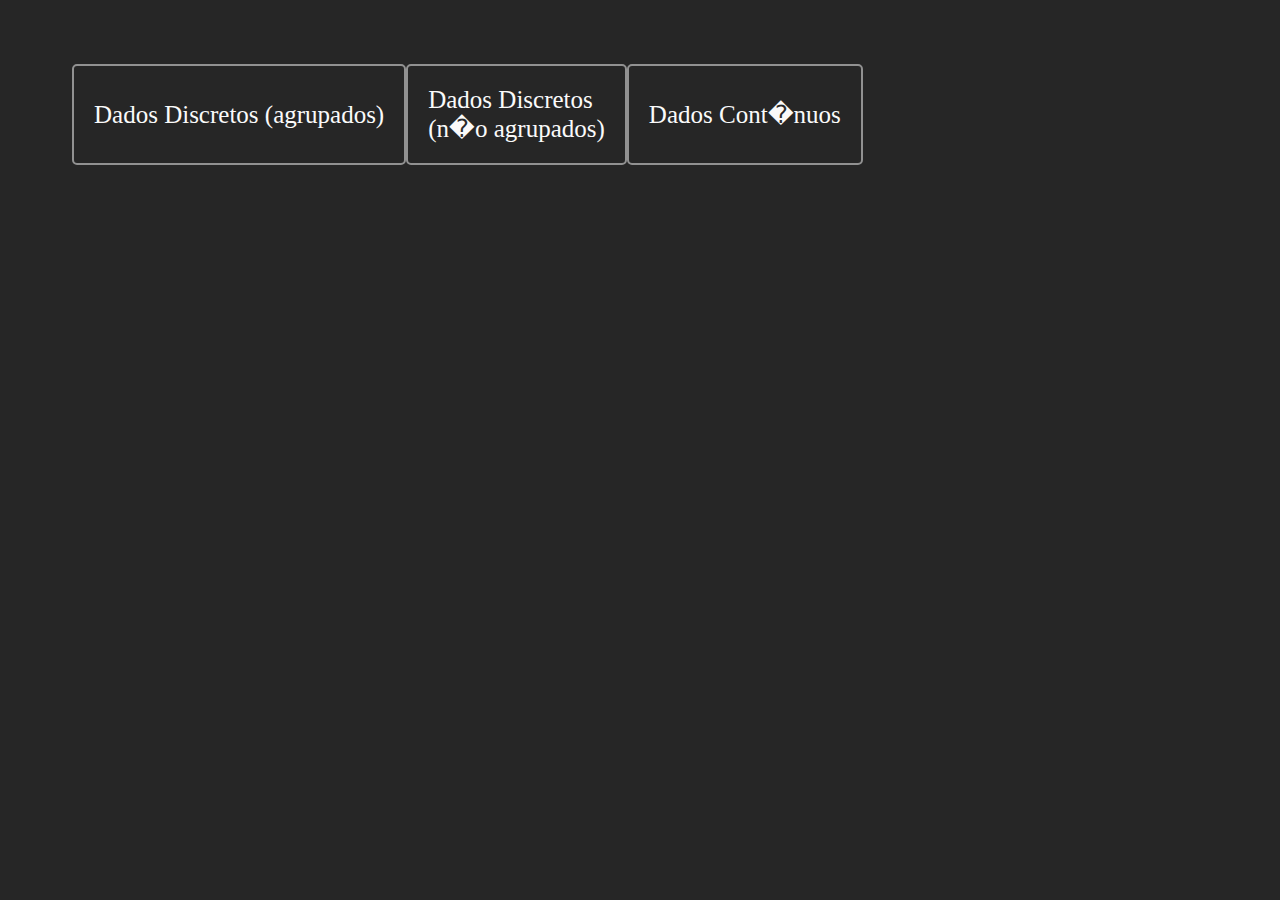
==== index.html @ ee1392f7 "Refactor Certo Dessa Vez" ====
<!DOCTYPE html>
<html>
<head>
	<meta name="viewport" content="width=device-width, initial-scale=1">
	<title>Dados Discretos e Cont�nuos</title>
	<link rel="stylesheet" href="https://cdn.jsdelivr.net/npm/bootstrap@5.2.2/dist/css/bootstrap.min.css" integrity="sha384-Zenh87qX5JnK2Jl0vWa8Ck2rdkQ2Bzep5IDxbcnCeuOxjzrPF/et3URy9Bv1WTRi" crossorigin="anonymous">
	<script type="text/javascript" src="jquery.js"></script>
	<script type="text/javascript" src="script.js"></script>
	<link rel="stylesheet" type="text/css" href="style.css">
</head>
<body>
	<div class="container">
	    <div class="row h-100">
	        <div class="col-sm-12 my-auto">
	            <div class="w-25 mx-auto main text-center">
	            	<a href="discretos_agrupados.html">
	            		Dados Discretos (agrupados)
	            	</a>
	        	</div>
	            <div class="w-25 mx-auto main text-center">
	            	<a href="discretos_nao_agrupados.html">
	            		Dados Discretos <br>(n�o agrupados)
	            	</a>
	        	</div>
	            <div class="w-25 mx-auto main text-center">
	            	<a href="continuos.html">
	            		Dados Cont�nuos
	            	</a>
	        	</div>
	        </div>
	    </div>
	</div>
</body>
</html>
---- style.css ----
html, body {
    /*height: 100%;*/
    background-color: #262626;
}

a{
	text-decoration: none;
	color: #fafafa;
}

a:hover{
	text-decoration: none;
	color: #fafafa;
}

label{
	margin-bottom: 3px;
}

h1 {
	color: #fafafa;
	font-family: 'Segoe UI';
	margin-top: 1rem;
}

hr {
	color: #fafafa;
}

button {
	min-width: fit-content;
}

#quantidade_nao_agrupado{
	width: 100%;
	background-color: #919191;
	border-style: solid;
	border-radius: 7px;
}

.row {
	margin: 4rem 4rem;
}

.row-3 {
	display: none;
}

.row-4 {
	display: none;
}

.btn-primary {
	border: 0;
	border-radius: 10px;
	margin-top: 10px;
	width: 4rem;
	height: 2.5rem;
	background-color: #111;
}

.container {
    height: 100%;
}

.my-auto{
	display: flex;
	color: #fafafa;
}

.main{
	display: flex;
	justify-content: center;
	align-items: center;
	cursor: pointer;
	padding: 20px;
	border: 2px solid #919191;
	border-radius: 5px;
	font-size: 25px;
}

.inputs{
	display: flex;
	justify-content: center;
	align-items: center;
	cursor: pointer;
	padding: 20px;
	border: 2px solid #919191;
	border-radius: 5px;
	font-size: 25px;
}

.label{
	display: block;
	font-size: 23px;
	margin-top: 2rem !important;
}

.valores{
	flex-direction: column;
	display: none;
}

.field{
	background-color: #919191;
	border-style: solid;
	border-radius: 7px;
	margin-bottom: 10px;
}

.valores-inputs{
	flex-direction: column;
	flex-wrap: wrap;
	max-height: 600px;
	min-width: -webkit-fill-available;
}
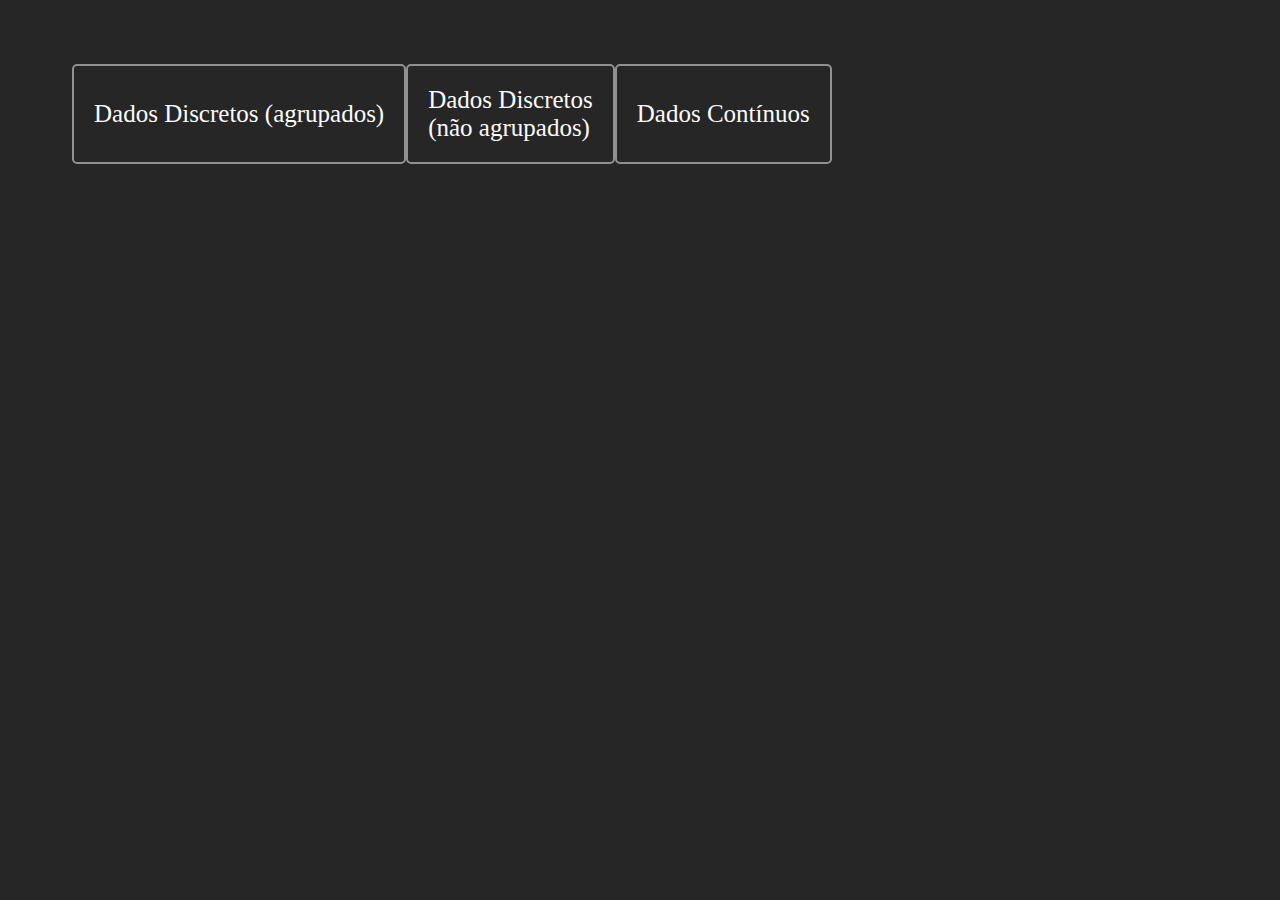
==== commit 65f9bf58: "Dados agrupados" ====
--- a/index.html
+++ b/index.html
@@ -2,30 +2,24 @@
 <html>
 <head>
 	<meta name="viewport" content="width=device-width, initial-scale=1">
-	<title>Dados Discretos e Cont�nuos</title>
+	<title>Dados Discretos e Contínuos</title>
 	<link rel="stylesheet" href="https://cdn.jsdelivr.net/npm/bootstrap@5.2.2/dist/css/bootstrap.min.css" integrity="sha384-Zenh87qX5JnK2Jl0vWa8Ck2rdkQ2Bzep5IDxbcnCeuOxjzrPF/et3URy9Bv1WTRi" crossorigin="anonymous">
-	<script type="text/javascript" src="jquery.js"></script>
+	<script src="https://ajax.googleapis.com/ajax/libs/jquery/3.6.1/jquery.min.js"></script>
 	<script type="text/javascript" src="script.js"></script>
-	<link rel="stylesheet" type="text/css" href="style.css">
+	<link rel="stylesheet" type="text/css" href="style.css">	
 </head>
 <body>
 	<div class="container">
 	    <div class="row h-100">
 	        <div class="col-sm-12 my-auto">
-	            <div class="w-25 mx-auto main text-center">
-	            	<a href="discretos_agrupados.html">
-	            		Dados Discretos (agrupados)
-	            	</a>
+	            <div class="w-25 mx-auto main text-center" id="div_discretos_agrupados">
+            		Dados Discretos (agrupados)
 	        	</div>
-	            <div class="w-25 mx-auto main text-center">
-	            	<a href="discretos_nao_agrupados.html">
-	            		Dados Discretos <br>(n�o agrupados)
-	            	</a>
+	            <div class="w-25 mx-auto main text-center" id="div_discretos_nao_agrupados">
+            		Dados Discretos <br>(não agrupados)
 	        	</div>
-	            <div class="w-25 mx-auto main text-center">
-	            	<a href="continuos.html">
-	            		Dados Cont�nuos
-	            	</a>
+	            <div class="w-25 mx-auto main text-center" id="div_continuos">
+            		Dados Contínuos
 	        	</div>
 	        </div>
 	    </div>
--- a/style.css
+++ b/style.css
@@ -19,7 +19,6 @@
 
 h1 {
 	color: #fafafa;
-	font-family: 'Segoe UI';
 	margin-top: 1rem;
 }
 
@@ -31,11 +30,28 @@
 	min-width: fit-content;
 }
 
+thead {
+	background-color: #a9a9a9;
+	opacity: 0.5;
+}
+
+tbody {
+	border-color: #fafafa;
+}
+
+td {
+	color: #fafafa !important;
+}
+
 #quantidade_nao_agrupado{
 	width: 100%;
 	background-color: #919191;
 	border-style: solid;
 	border-radius: 7px;
+}
+
+#voltar {
+	margin-left: 10px;
 }
 
 .row {
@@ -90,6 +106,17 @@
 	font-size: 25px;
 }
 
+.border{
+	display: flex;
+	justify-content: center;
+	align-items: center;
+	cursor: default;
+	padding: 20px;
+	border: 2px solid #919191;
+	border-radius: 5px;
+	font-size: 25px;
+}
+
 .label{
 	display: block;
 	font-size: 23px;
@@ -105,7 +132,7 @@
 	background-color: #919191;
 	border-style: solid;
 	border-radius: 7px;
-	margin-bottom: 10px;
+	margin: 5px;
 }
 
 .valores-inputs{
@@ -114,3 +141,16 @@
 	max-height: 600px;
 	min-width: -webkit-fill-available;
 }
+
+.valores-agrupados{
+	flex-direction: column;
+}
+
+.output{
+	min-width: max-content;
+	margin: 10px;
+}
+
+.tag-label{
+	margin-left: 10px;
+}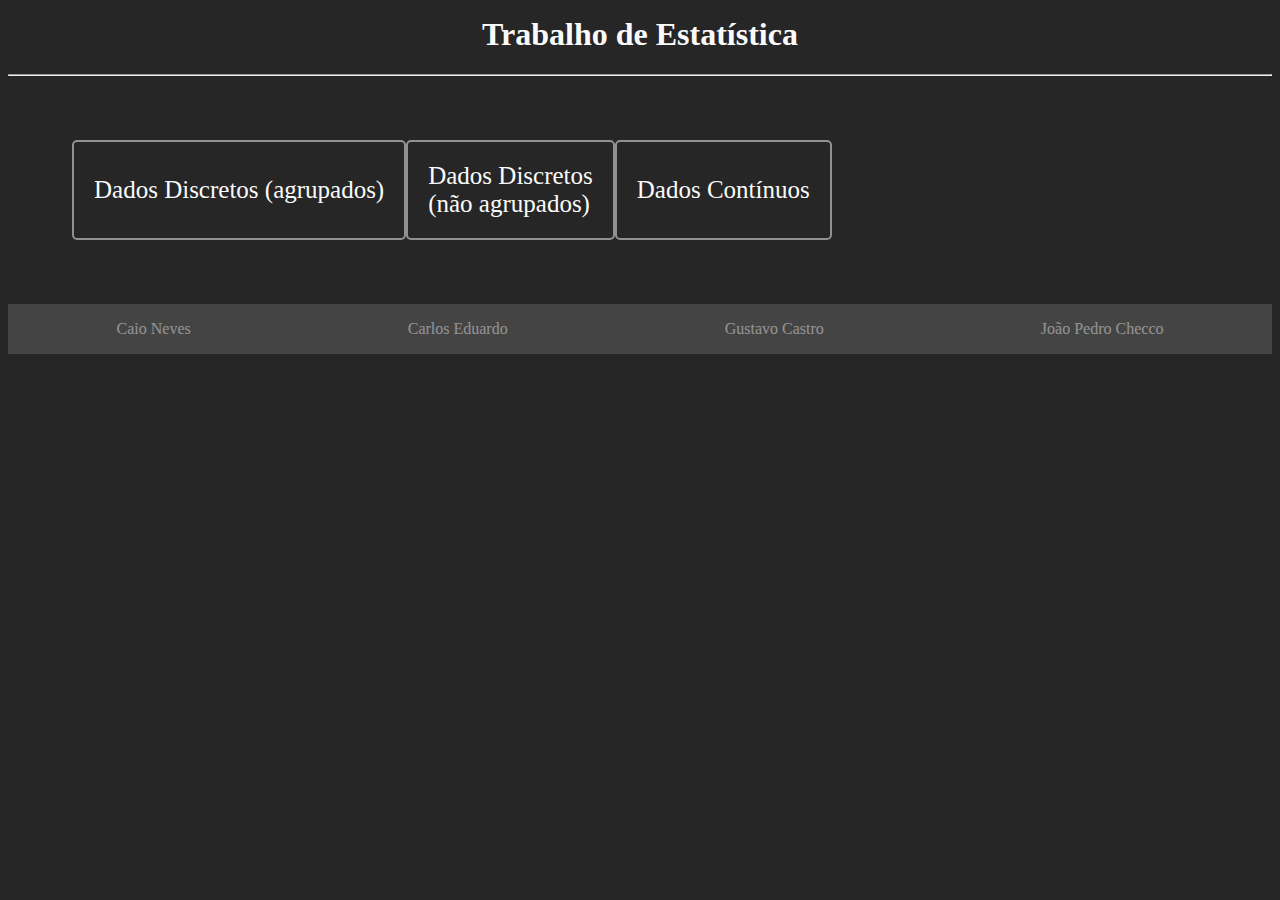
==== commit 8d14bb42: "Quase pronto" ====
--- a/index.html
+++ b/index.html
@@ -9,6 +9,12 @@
 	<link rel="stylesheet" type="text/css" href="style.css">	
 </head>
 <body>
+	<div>
+		<center>
+			<h1>Trabalho de Estatística</h1>
+		</center>
+		<hr>
+	</div>
 	<div class="container">
 	    <div class="row h-100">
 	        <div class="col-sm-12 my-auto">
@@ -24,5 +30,6 @@
 	        </div>
 	    </div>
 	</div>
+	<div class="footer"></div>
 </body>
 </html>--- a/style.css
+++ b/style.css
@@ -43,12 +43,16 @@
 	color: #fafafa !important;
 }
 
-#quantidade_nao_agrupado{
+footer {
+	background-color: #636363;
+	opacity: 0.5;
+	color: #ffffff !important;
+	bottom: 0px;
 	width: 100%;
-	background-color: #919191;
-	border-style: solid;
-	border-radius: 7px;
+    display: flex;
+    justify-content: space-around;
 }
+
 
 #voltar {
 	margin-left: 10px;
@@ -153,4 +157,11 @@
 
 .tag-label{
 	margin-left: 10px;
+}
+
+.input{
+	width: 100%;
+	background-color: #919191;
+	border-style: solid;
+	border-radius: 7px;
 }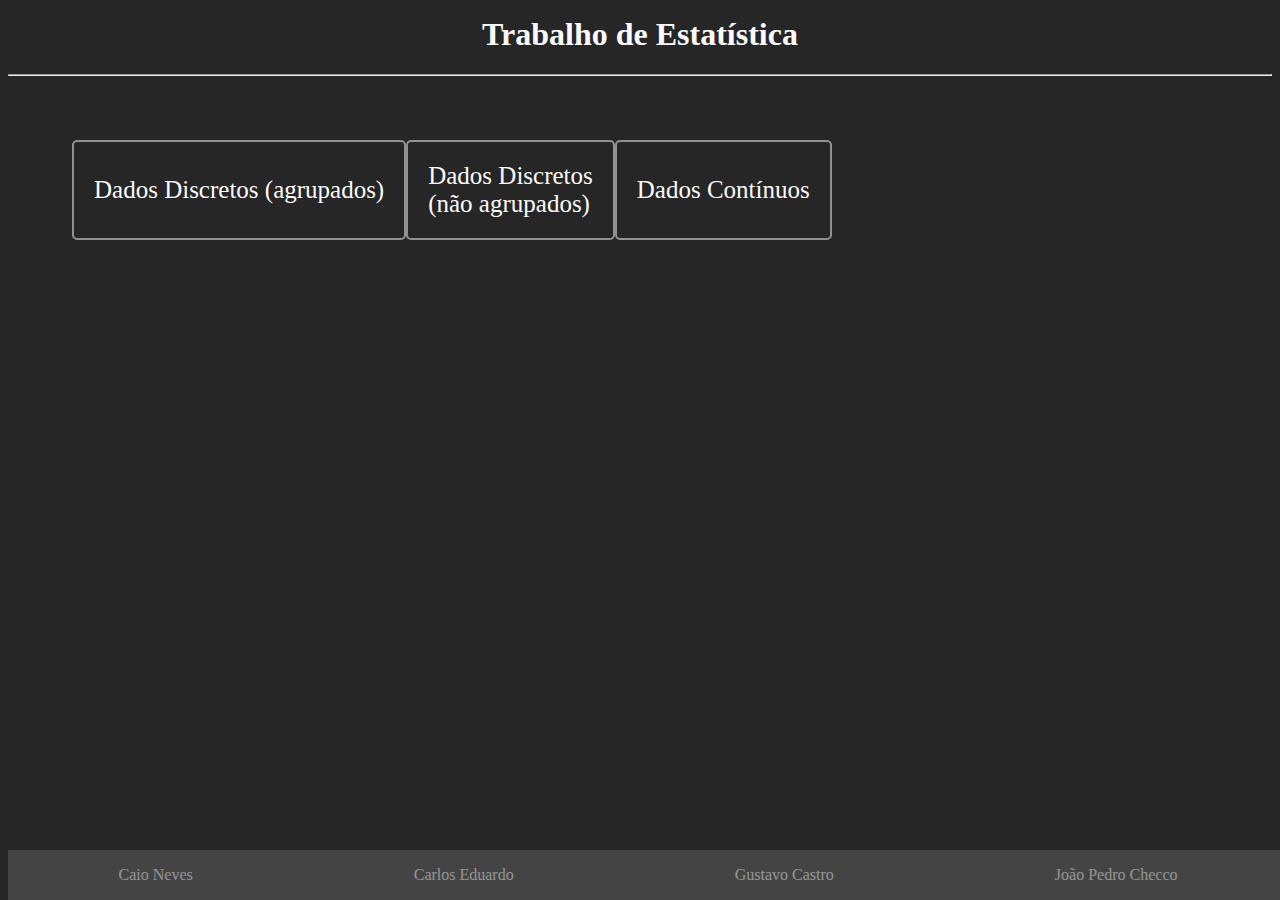
==== commit 585b2931: "Correcoes" ====
--- a/index.html
+++ b/index.html
@@ -30,6 +30,11 @@
 	        </div>
 	    </div>
 	</div>
-	<div class="footer"></div>
+	<footer class="footer footer-index">
+    <p>Caio Neves</p>
+    <p>Carlos Eduardo</p>
+    <p>Gustavo Castro</p>
+    <p>João Pedro Checco</p>
+</footer>
 </body>
 </html>--- a/style.css
+++ b/style.css
@@ -53,9 +53,12 @@
     justify-content: space-around;
 }
 
-
 #voltar {
 	margin-left: 10px;
+}
+
+#corrigir{
+	display: none;
 }
 
 .row {
@@ -164,4 +167,8 @@
 	background-color: #919191;
 	border-style: solid;
 	border-radius: 7px;
+}
+
+.footer{
+	position: fixed;
 }